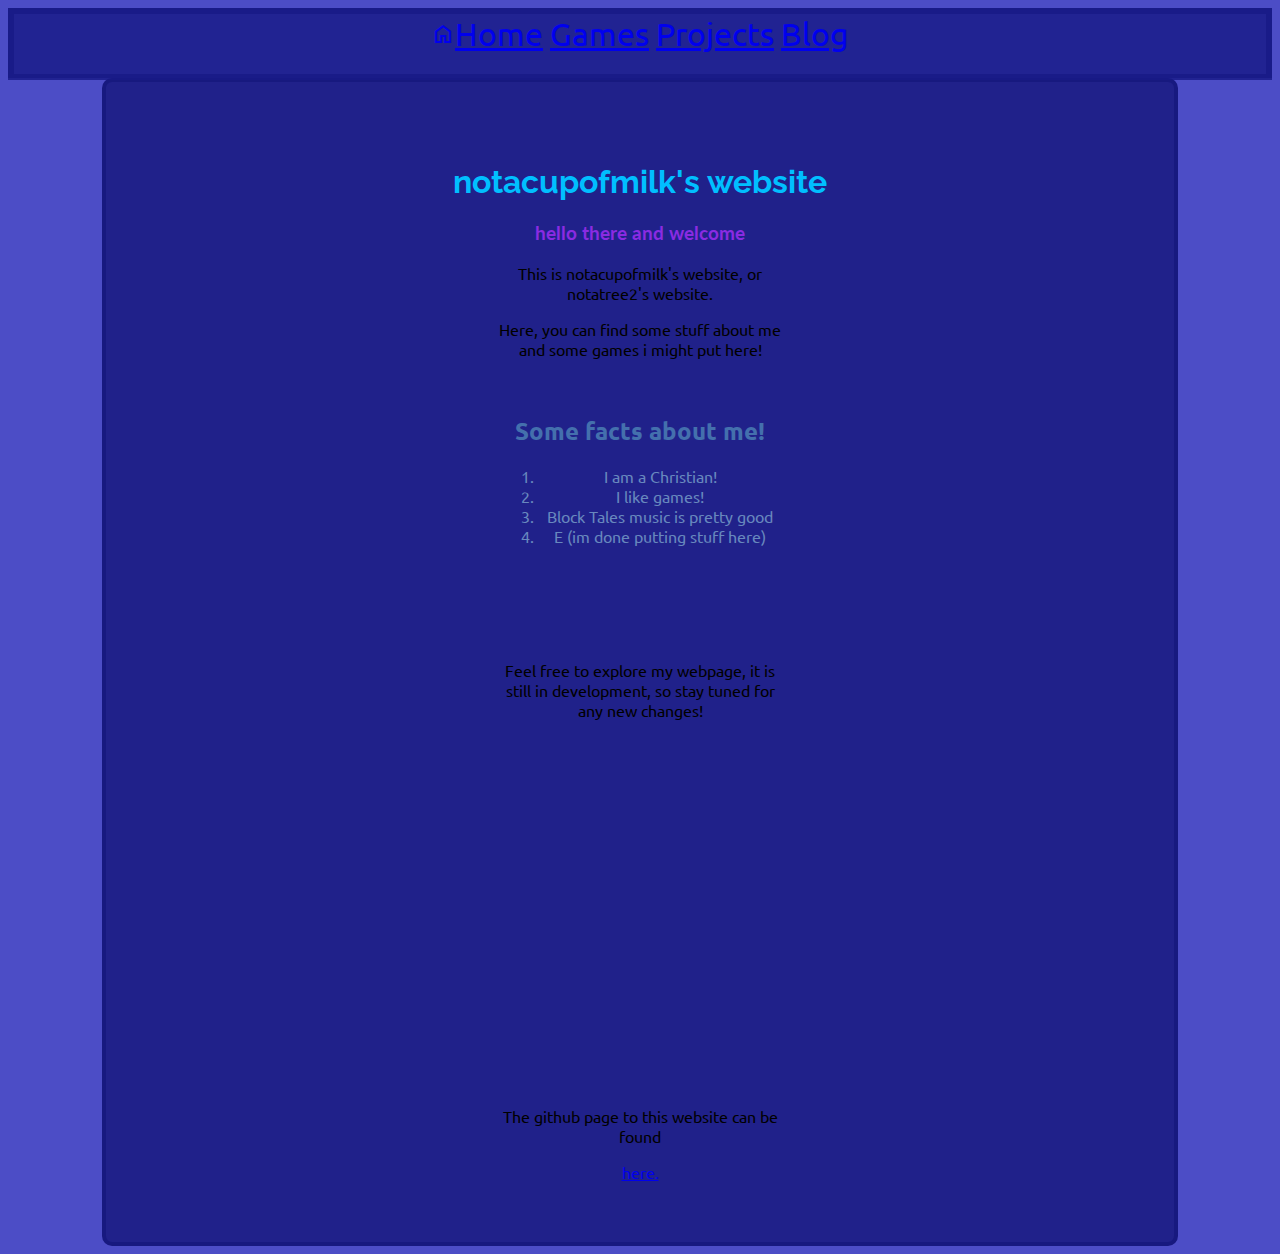
==== index.html @ c22df02f "Text in the animation for projects has been updated" ====
<!DOCTYPE html>
<html lang="en">
<head>
    <meta charset="UTF-8">
    <meta name="viewport" content="width=device-width, initial-scale=1.0">
    <meta http-equiv="Content-Security-Policy" content="upgrade-insecure-requests">
    <title>notacupofmilk's website</title>
    <link rel="stylesheet" type="text/css" href="css stuff/style.css"/>
    <link rel="preconnect" href="https://fonts.googleapis.com">
    <link rel="preconnect" href="https://fonts.gstatic.com" crossorigin>

    <link rel="stylesheet" href="https://fonts.googleapis.com/css2?family=Material+Symbols+Outlined:opsz,wght,FILL,GRAD@20..48,100..700,0..1,-50..200" />
    <link href="https://fonts.googleapis.com/css2?family=Lato&family=Open+Sans:wght@400;500&family=Raleway:wght@300&family=Ubuntu:wght@500&display=swap" rel="stylesheet">
</head>
<body>

    <div class="navbar">
        <div class = "navbar_border">
            <div class = "contents">
                <link rel="icon" href="https://notatree2.github.io/mywebsite/assets/icon.ico">
                <a href="index.html" target="_blank"><span class="material-symbols-outlined">
                    home
                    </span>Home</a>
                <a href="games.html" target="_blank" >Games</a>
                <a href="projects.html" target="_blank" >Projects</a>
                <a href="blog.html" target="_blank" >Blog</a>
            </div class = "contents">
        </div>
    </div>
    <div class ="hm">


        <h1 class = "tho2">notacupofmilk's website</h1>
        <h3 class ="tho">hello there and welcome</h3>
        

        <div class="a">

    
            <p>This is notacupofmilk's website, or notatree2's website.</p>
            <p>Here, you can find some stuff about me and some games i might put here!</p>
            <br>
            <h2 id = "fun">Some facts about me!</h2>
            <ol>
                <li>I am a Christian!</li>
                <li>I like games!</li>
                <li>Block Tales music is pretty good</li>
                <li>E (im done putting stuff here)</li>
            </ol>

        </div>
        <br>

        <div class="a">
            <br>
            <br>
            <br>
            <p>Feel free to explore my webpage, it is still in development, so stay tuned for any new changes!</p>
        </div>

        <div class="b", id="animation2">
            <br>
            <p><b>Explore my projects!</b></p>
            <p>Explore my other projects, Tech Independence Journey (a project) has since been updated! Go check it out!</p>


        </div>
        <br>

        <br>
        <br>

        <div class="c", id="animation1">
            <br>
            <br>
            <p><b>Or, explore my blog!</b></p>
            <p>theres not much in my blog, but im going to add something soon!</p>


        </div>

        <div class="a">
            
            <br>
            <br>
            <p>The github page to this website can be found</p><a href = "https://github.com/notatree2/mywebsite" target = "_blank">here.</a>
    </div>
    <script src="javascript/e.js"></script>
</body>
</html>
---- css stuff/style.css ----
body {
    background-color:rgba(34, 36, 185, 0.811);
    text-align: center;
    font-family: 'Open Sans', sans-serif;
    align-items: center;
    justify-content: center;
    min-height: 100vh;



}

.small {
    color: rgb(153, 35, 35);
    text-align: center;
    justify-content: space-evenly;
    font-size: 30%;
}

div.a {

    margin-right:35%;
    margin-left:35%;
    color: black;
    font-family: 'Ubuntu', sans-serif;
}

.navbar {
    z-index:100;
    text-align: center;
    width:auto;
    height:70px;
    background-color:rgba(24, 26, 134, 0.811);
    font-size:200%;
    justify-content: space-evenly;
    font-family: "Ubuntu", sans-serif;
    position: sticky;

}

.navbar_border {
    border: 6px solid;
    position:sticky;
    border-color:rgba(24, 26, 134, 0.811);
    height:60px;
    

    

}

a:hover {
    transition: 2s;
    color: rgb(147, 88, 15);

    
}
a:hover{
    transition: 2s;
    text-underline-offset: 8px;
}



.tho {

    color: blueviolet;
    font-family: 'Lato', sans-serif;
}

.tho2 {

    color:deepskyblue;
    font-family: 'Raleway', sans-serif;

}

div.b {
    text-align: left;
    font-family: 'Ubuntu', sans-serif;
    margin-right: 25%;
    margin-left: 25%;
}

div.c {
    text-align: right;
    font-family: 'Ubuntu', sans-serif;

}

.tho3 {
    color:darkmagenta;

}

.handlebars {
    margin-left: 25%;
    margin-right: 25%;
    text-align: center;
    color: orangered;
}

.hm{
    border: 4px solid rgba(22, 24, 124, 0.811);
    width:75%;
    display: inline-block;
    padding:60px;
    background: rgba(22, 24, 124, 0.811);
    z-index: 50;
    border-radius:10px;
    justify-content: space-evenly;


}

.hm2{
    border: 4px solid rgba(22, 24, 124, 0.811);
    width:75%;
    display: inline-block;
    padding:60px;
    background: rgba(22, 24, 124, 0.811);
    z-index: 1;
    
}


#animation1 {

    opacity: 0;
    visibility: hidden;
    animation: MyAni1 2s ease;
    visibility: visible;
    animation-delay: 3s;
    
    animation-fill-mode: forwards;
    border: 3px solid;
    display: inline-block;
    border-radius:10px;
    border-color:rgb(45, 45, 199);
    background: rgb(34, 34, 150);

}

@keyframes MyAni1 {
    0%{opacity:0}
    100%{opacity:1}
    from{margin-left:-20%}
    to{margin-right:-30%}

}

#animation2 {

    opacity: 0;

    animation: MyAni2 2s ease;
    animation-delay: 1s;
    
    animation-fill-mode: forwards;
    border: 3px solid;
    display: inline-block;
    border-radius:10px;
    border-color:rgb(45, 45, 199);
    background: rgb(34, 34, 150);

}

@keyframes MyAni2 {
    from{margin-left:-20%}
    to{margin-right:40%}
    0%{opacity:0}
    100%{opacity:1}
}
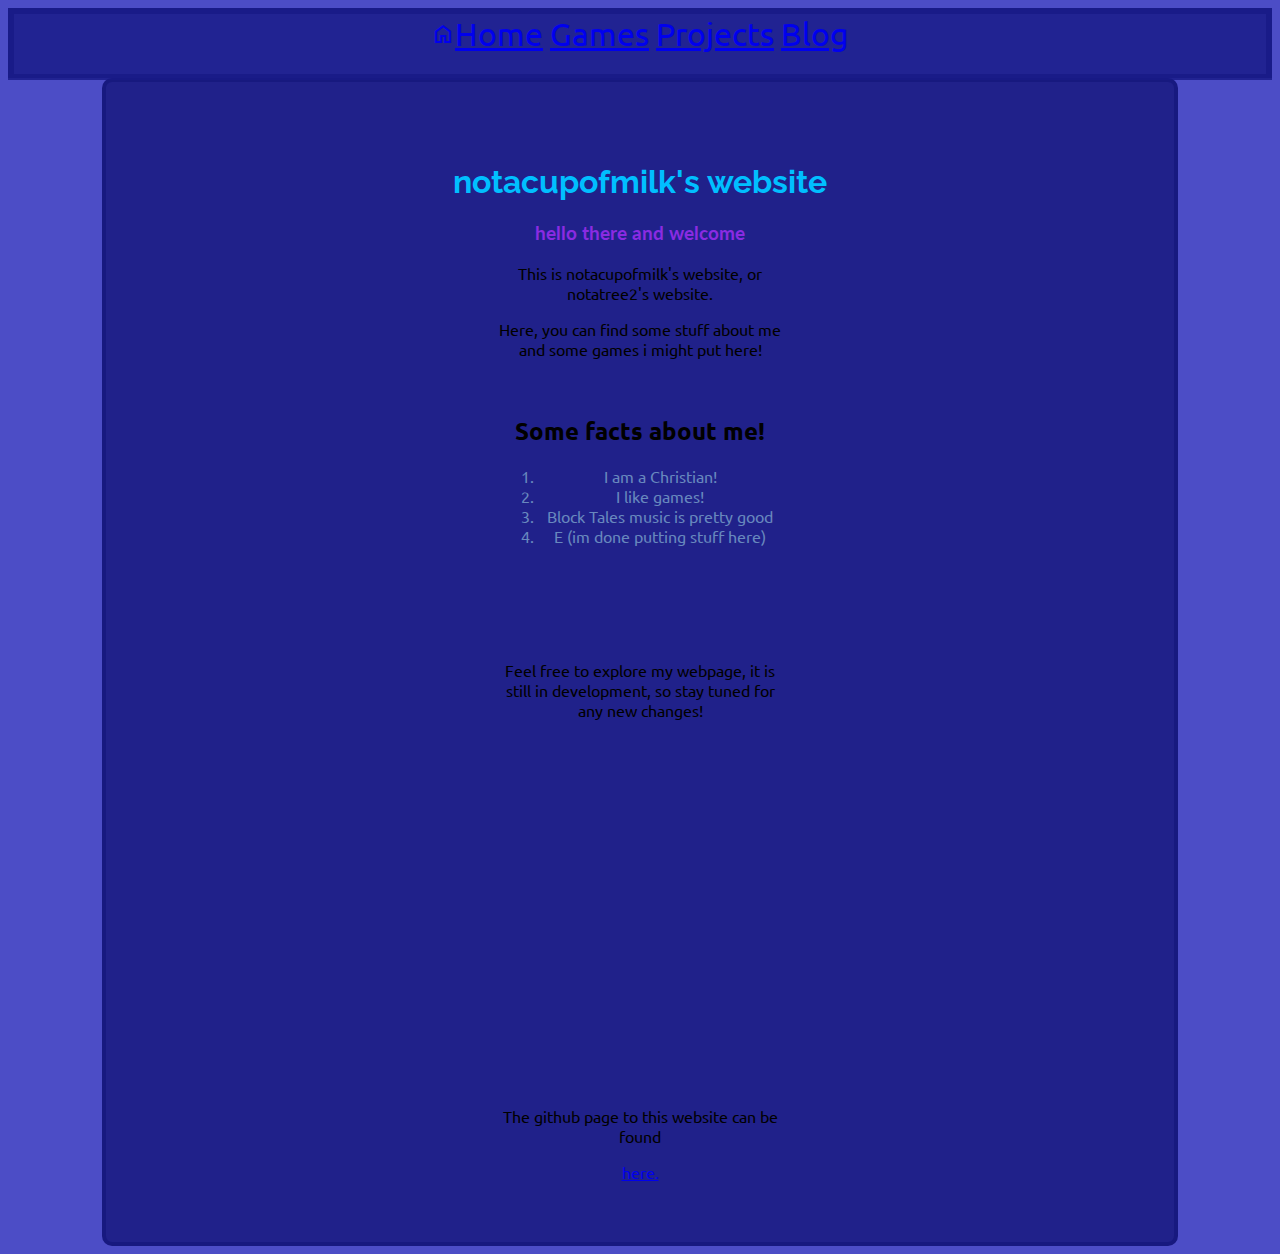
==== commit 44bdd030: "very useless updates, games is updated" ====
--- a/index.html
+++ b/index.html
@@ -21,7 +21,7 @@
                 <a href="index.html" target="_blank"><span class="material-symbols-outlined">
                     home
                     </span>Home</a>
-                <a href="games.html" target="_blank" >Games</a>
+                <a href = "games/games.html" target="_blank"id = "invalid" >Games</a>
                 <a href="projects.html" target="_blank" >Projects</a>
                 <a href="blog.html" target="_blank" >Blog</a>
             </div class = "contents">
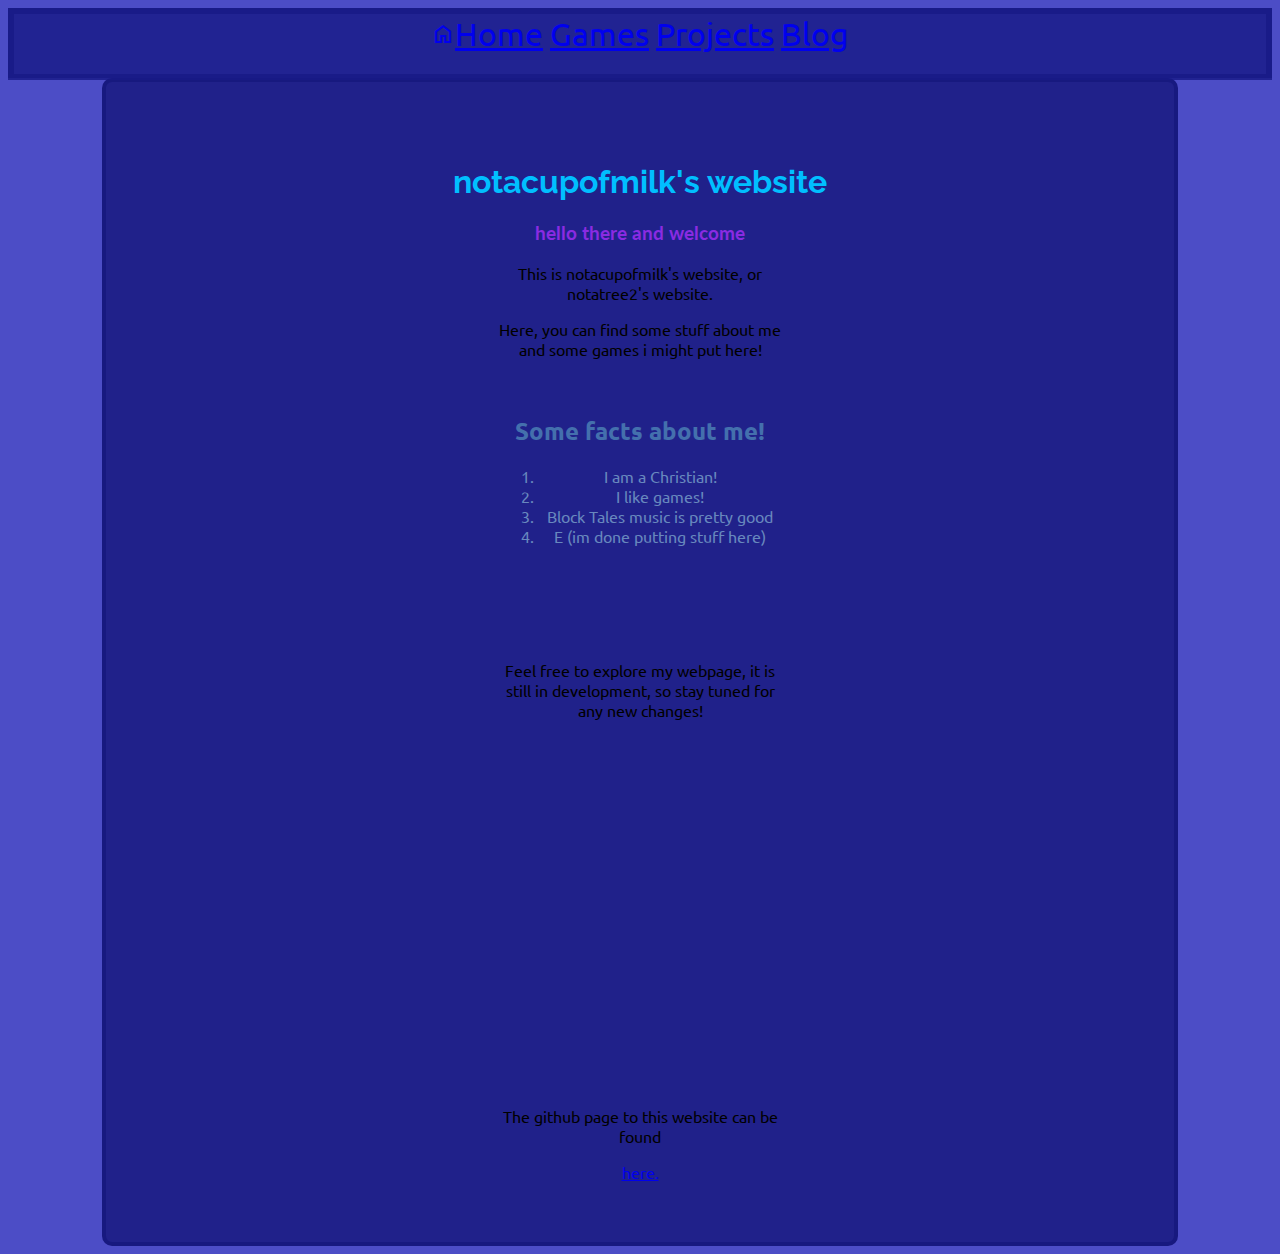
==== commit 4444a2a7: "easter egg added (dont look at source code please)" ====
--- a/index.html
+++ b/index.html
@@ -21,7 +21,7 @@
                 <a href="index.html" target="_blank"><span class="material-symbols-outlined">
                     home
                     </span>Home</a>
-                <a href = "games/games.html" target="_blank"id = "invalid" >Games</a>
+                <a href="games.html" target="_blank" >Games</a>
                 <a href="projects.html" target="_blank" >Projects</a>
                 <a href="blog.html" target="_blank" >Blog</a>
             </div class = "contents">
@@ -47,6 +47,7 @@
                 <li>Block Tales music is pretty good</li>
                 <li>E (im done putting stuff here)</li>
             </ol>
+            <div id = "secret">  </div>
 
         </div>
         <br>
@@ -85,6 +86,7 @@
             <br>
             <p>The github page to this website can be found</p><a href = "https://github.com/notatree2/mywebsite" target = "_blank">here.</a>
     </div>
+    
     <script src="javascript/e.js"></script>
 </body>
 </html>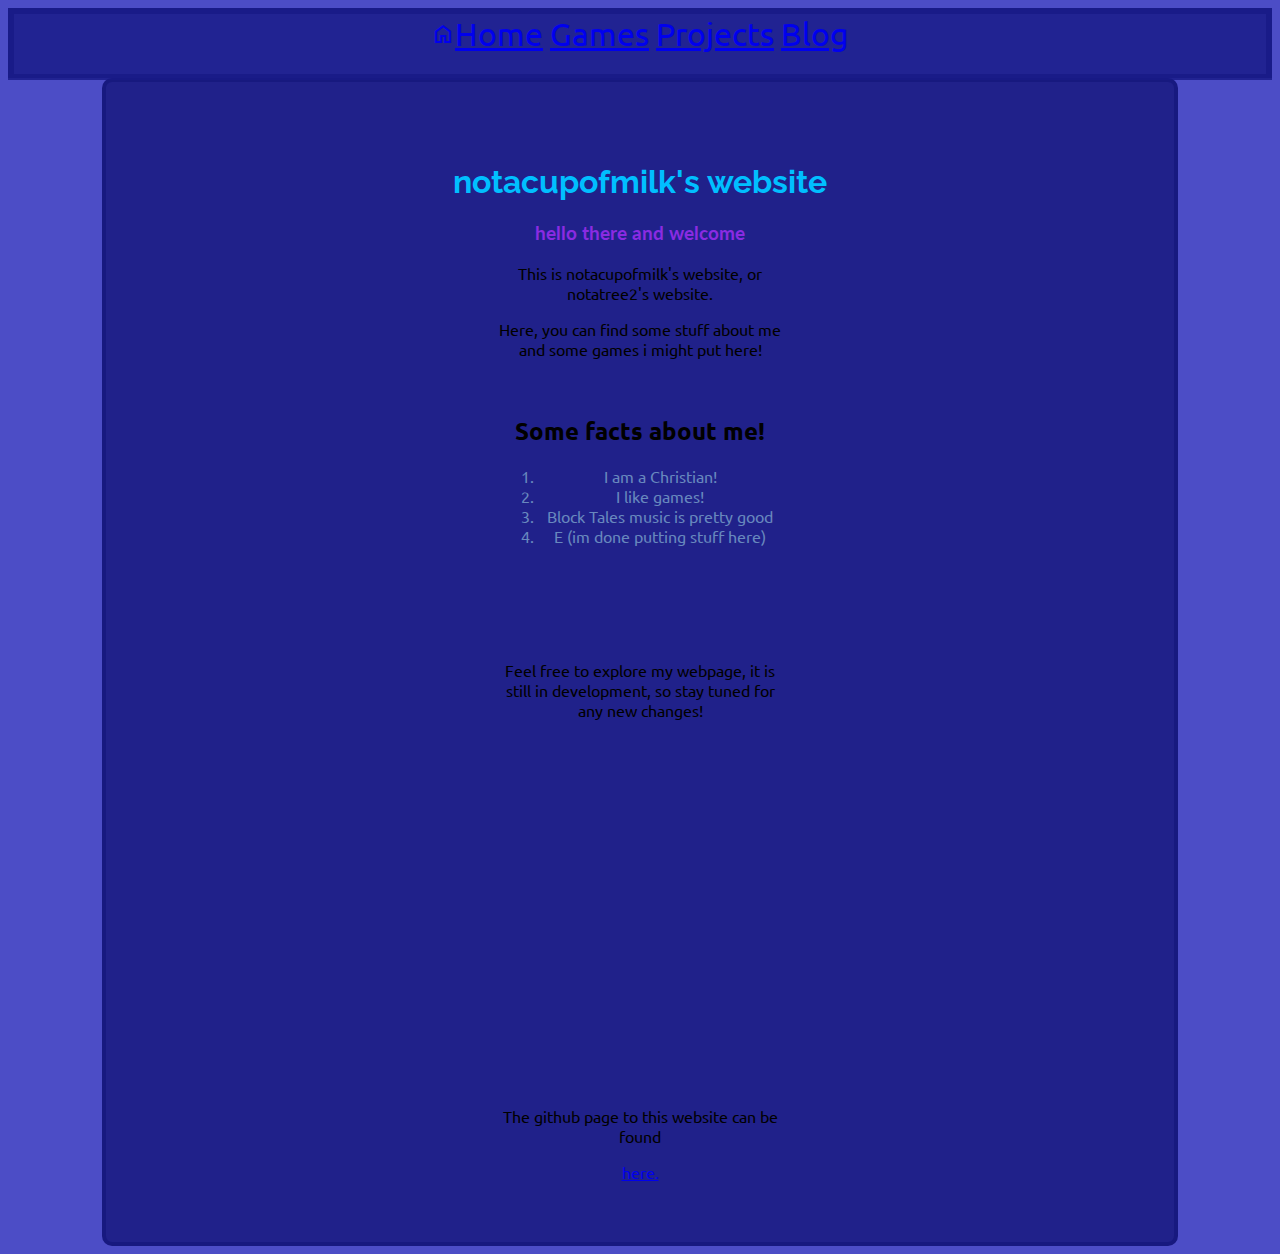
==== commit 59e18f8a: "Merge branch 'main' of https://github.com/notatree2/mywebsite" ====
--- a/index.html
+++ b/index.html
@@ -21,7 +21,7 @@
                 <a href="index.html" target="_blank"><span class="material-symbols-outlined">
                     home
                     </span>Home</a>
-                <a href="games.html" target="_blank" >Games</a>
+                <a href = "games/games.html" target="_blank"id = "invalid" >Games</a>
                 <a href="projects.html" target="_blank" >Projects</a>
                 <a href="blog.html" target="_blank" >Blog</a>
             </div class = "contents">
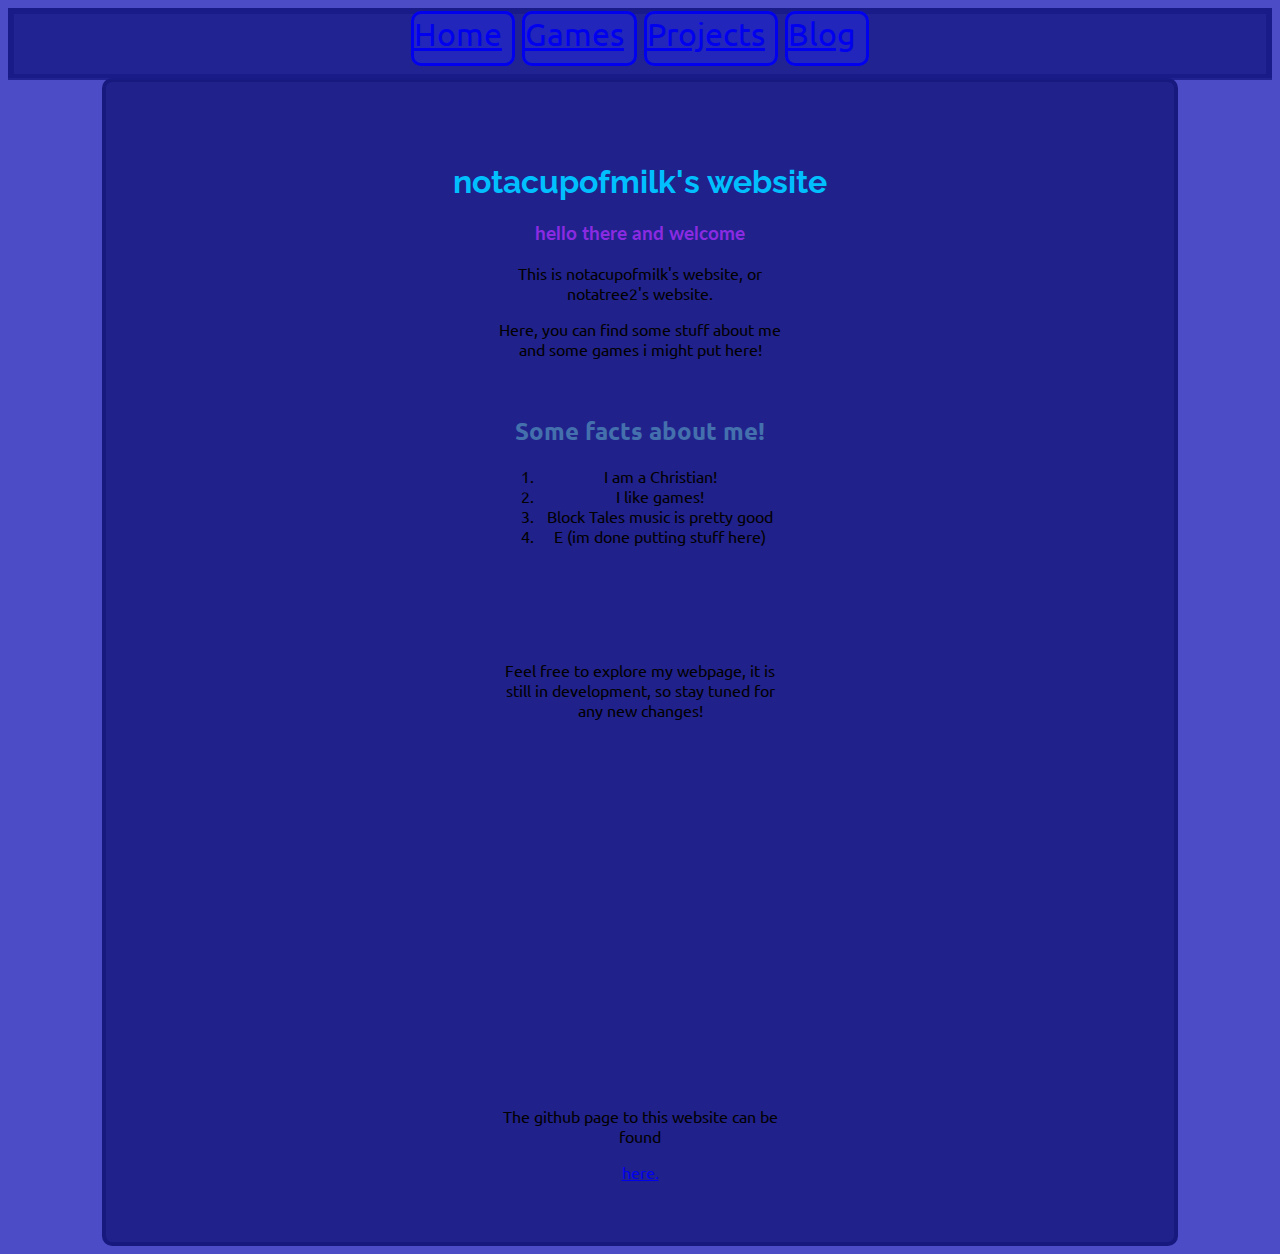
==== commit 898f2aa3: "e" ====
--- a/index.html
+++ b/index.html
@@ -18,12 +18,12 @@
         <div class = "navbar_border">
             <div class = "contents">
                 <link rel="icon" href="https://notatree2.github.io/mywebsite/assets/icon.ico">
-                <a href="index.html" target="_blank"><span class="material-symbols-outlined">
-                    home
-                    </span>Home</a>
-                <a href = "games/games.html" target="_blank"id = "invalid" >Games</a>
-                <a href="projects.html" target="_blank" >Projects</a>
-                <a href="blog.html" target="_blank" >Blog</a>
+                
+                <a href="index.html" target="_blank" id = "link" >Home</a>
+                   
+                <a href = "games/games.html" target="_blank" id = "link" >Games</a>
+                <a href="projects.html" target="_blank" id = "link">Projects</a>
+                <a href="blog.html" target="_blank" id = "link" >Blog</a>
             </div class = "contents">
         </div>
     </div>
--- a/css stuff/style.css
+++ b/css stuff/style.css
@@ -33,13 +33,14 @@
     height:70px;
     background-color:rgba(24, 26, 134, 0.811);
     font-size:200%;
-    justify-content: space-evenly;
+    justify-content: space-around;
     font-family: "Ubuntu", sans-serif;
     position: sticky;
 
 }
 
 .navbar_border {
+    justify-content: space-around;
     border: 6px solid;
     position:sticky;
     border-color:rgba(24, 26, 134, 0.811);
@@ -124,6 +125,17 @@
     
 }
 
+#link {
+    
+   
+    font-size: 2rem;
+    padding-right: 10px;
+    padding-bottom: 10px;
+    border: 3px solid;
+    border-radius: 10px;
+    background-color:rgba(36, 39, 197, 0.811);
+
+}
 
 #animation1 {
 
@@ -141,6 +153,9 @@
     background: rgb(34, 34, 150);
 
 }
+
+
+
 
 @keyframes MyAni1 {
     0%{opacity:0}
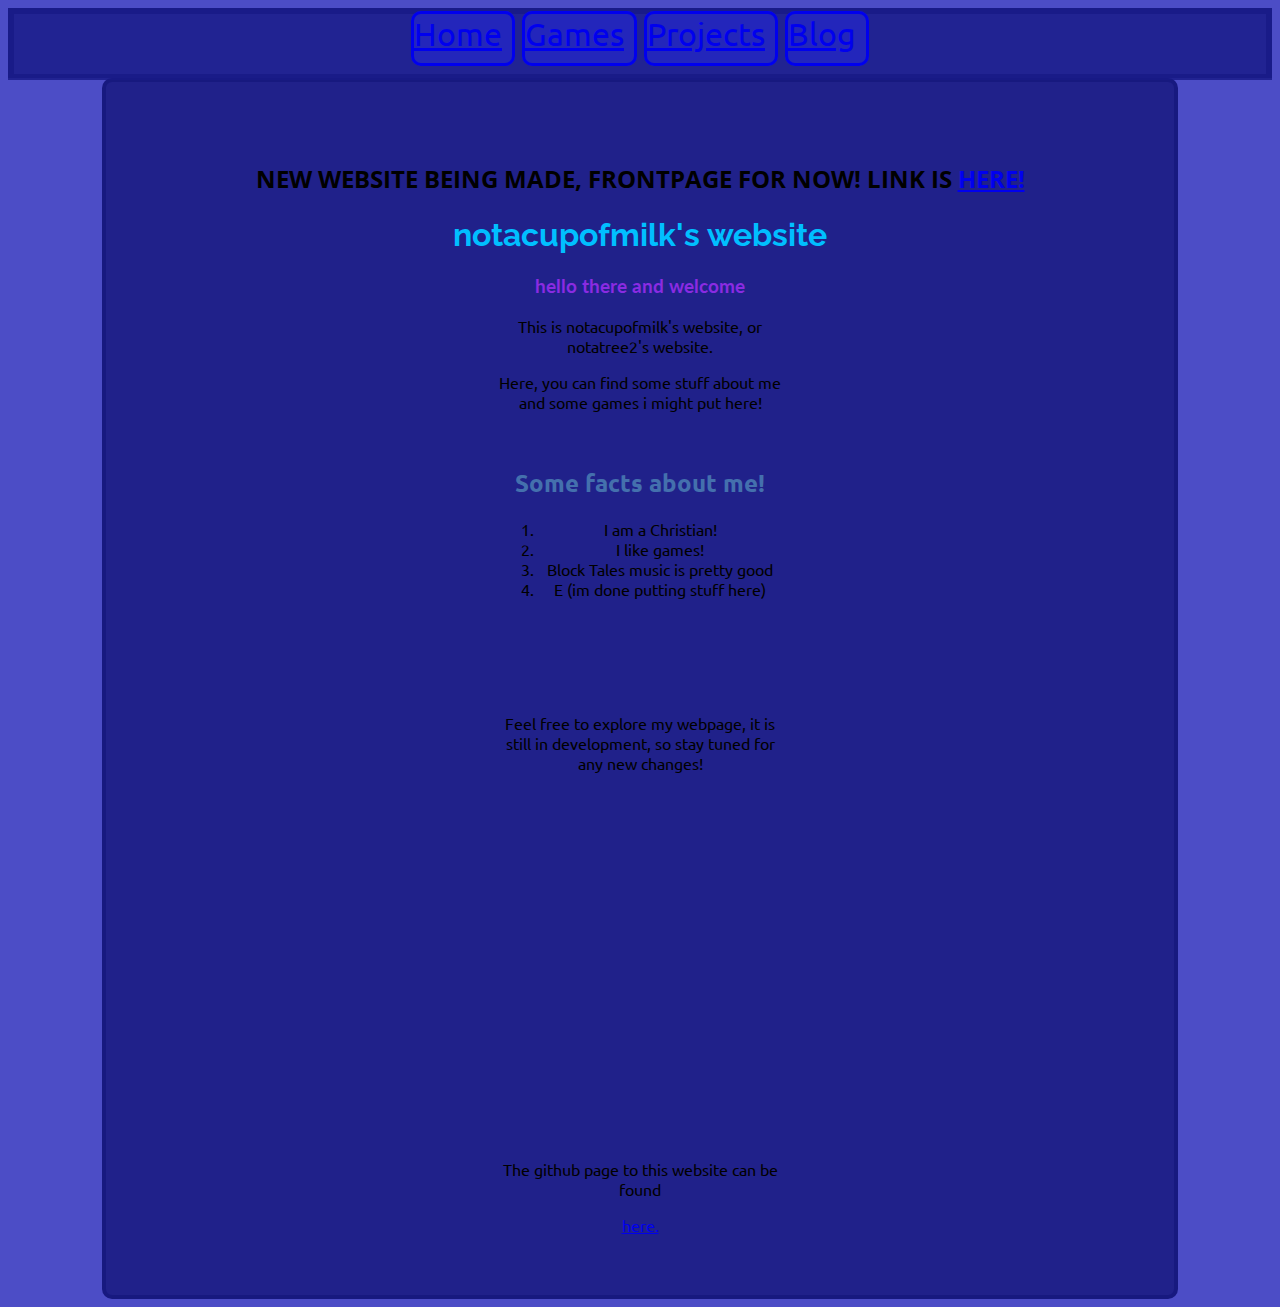
==== commit bb2bae8a: "<h2> on the frontpage to tell ppl about new website" ====
--- a/index.html
+++ b/index.html
@@ -28,6 +28,7 @@
         </div>
     </div>
     <div class ="hm">
+        <h2>NEW WEBSITE BEING MADE, FRONTPAGE FOR NOW! LINK IS <a href="https://notatree2.github.io/mywebsite2/">HERE!</a></h2>
 
 
         <h1 class = "tho2">notacupofmilk's website</h1>
--- a/css stuff/style.css
+++ b/css stuff/style.css
@@ -127,7 +127,7 @@
 
 #link {
     
-   
+    
     font-size: 2rem;
     padding-right: 10px;
     padding-bottom: 10px;
@@ -136,6 +136,7 @@
     background-color:rgba(36, 39, 197, 0.811);
 
 }
+
 
 #animation1 {
 
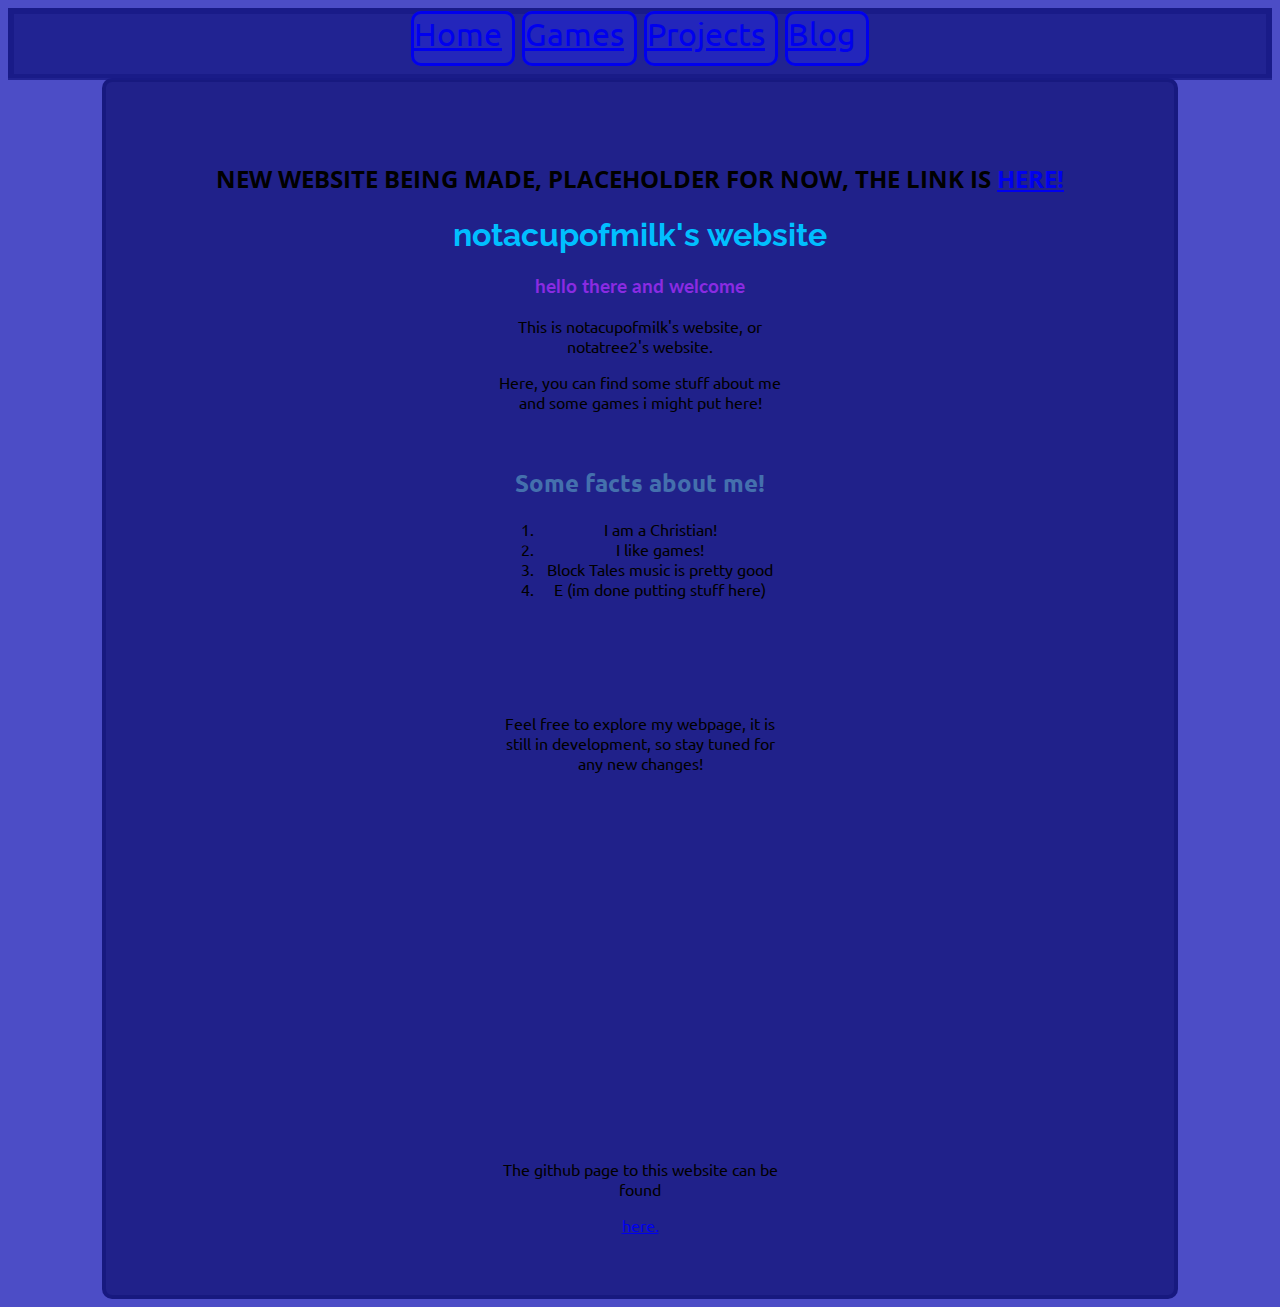
==== commit 9759e282: "redo" ====
--- a/index.html
+++ b/index.html
@@ -28,7 +28,7 @@
         </div>
     </div>
     <div class ="hm">
-        <h2>NEW WEBSITE BEING MADE, FRONTPAGE FOR NOW! LINK IS <a href="https://notatree2.github.io/mywebsite2/">HERE!</a></h2>
+        <h2>NEW WEBSITE BEING MADE, PLACEHOLDER FOR NOW, THE LINK IS <a href="https://notatree2.github.io/mywebsite2/">HERE!</a></h2>
 
 
         <h1 class = "tho2">notacupofmilk's website</h1>
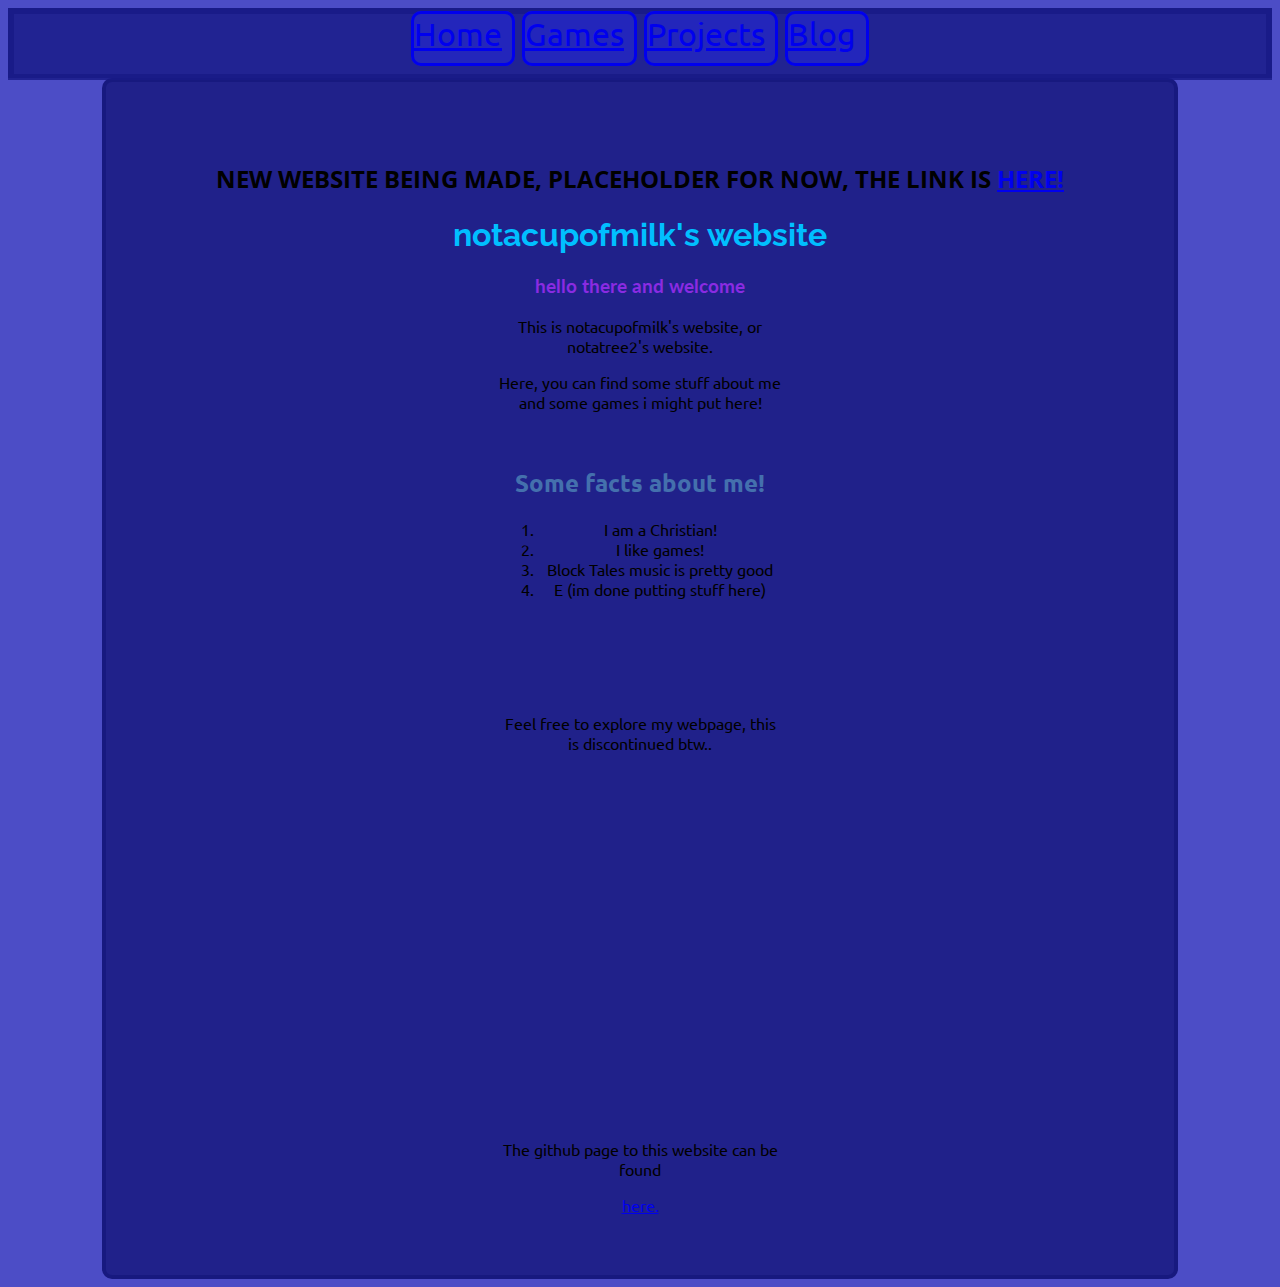
==== commit 45418fd0: "Posted last blog." ====
--- a/index.html
+++ b/index.html
@@ -57,7 +57,7 @@
             <br>
             <br>
             <br>
-            <p>Feel free to explore my webpage, it is still in development, so stay tuned for any new changes!</p>
+            <p>Feel free to explore my webpage, this is discontinued btw..</p>
         </div>
 
         <div class="b", id="animation2">
@@ -76,7 +76,7 @@
             <br>
             <br>
             <p><b>Or, explore my blog!</b></p>
-            <p>theres not much in my blog, but im going to add something soon!</p>
+            <p>The last blog for this website has been posted!</p>
 
 
         </div>
